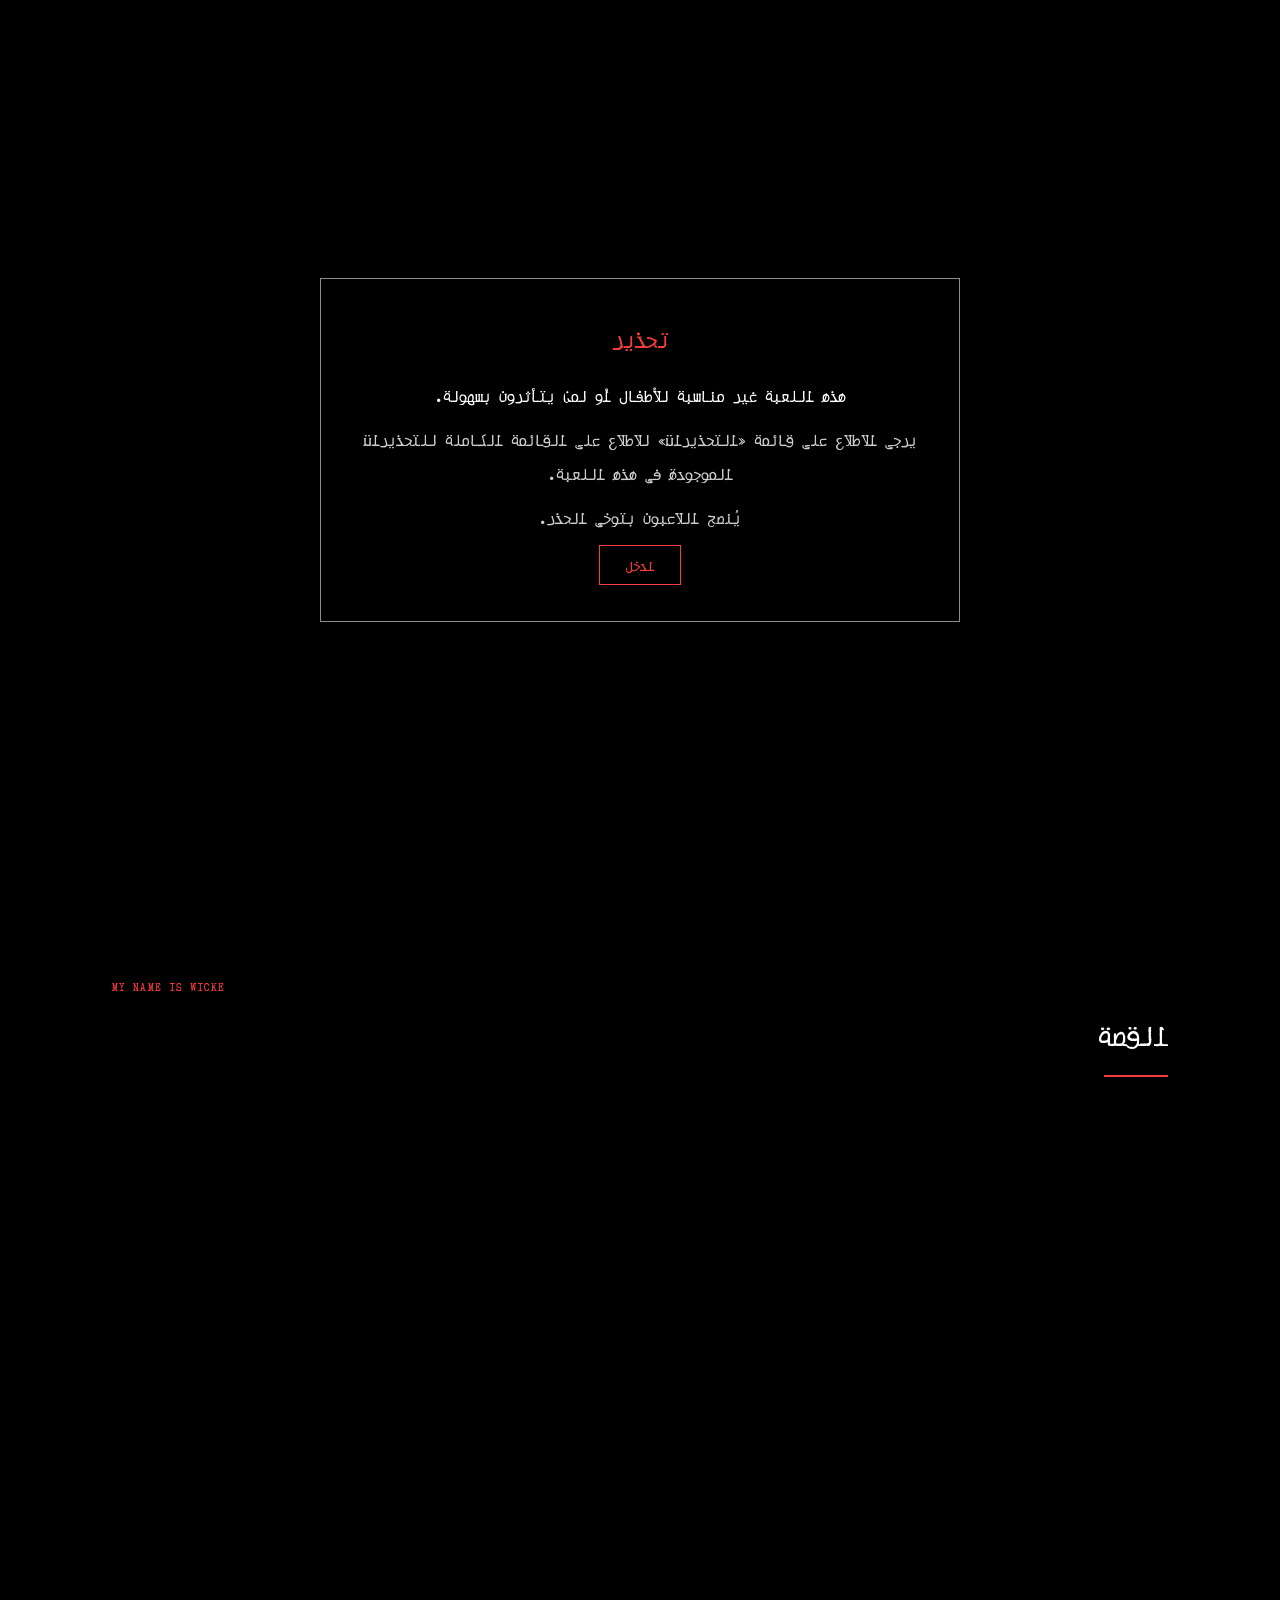
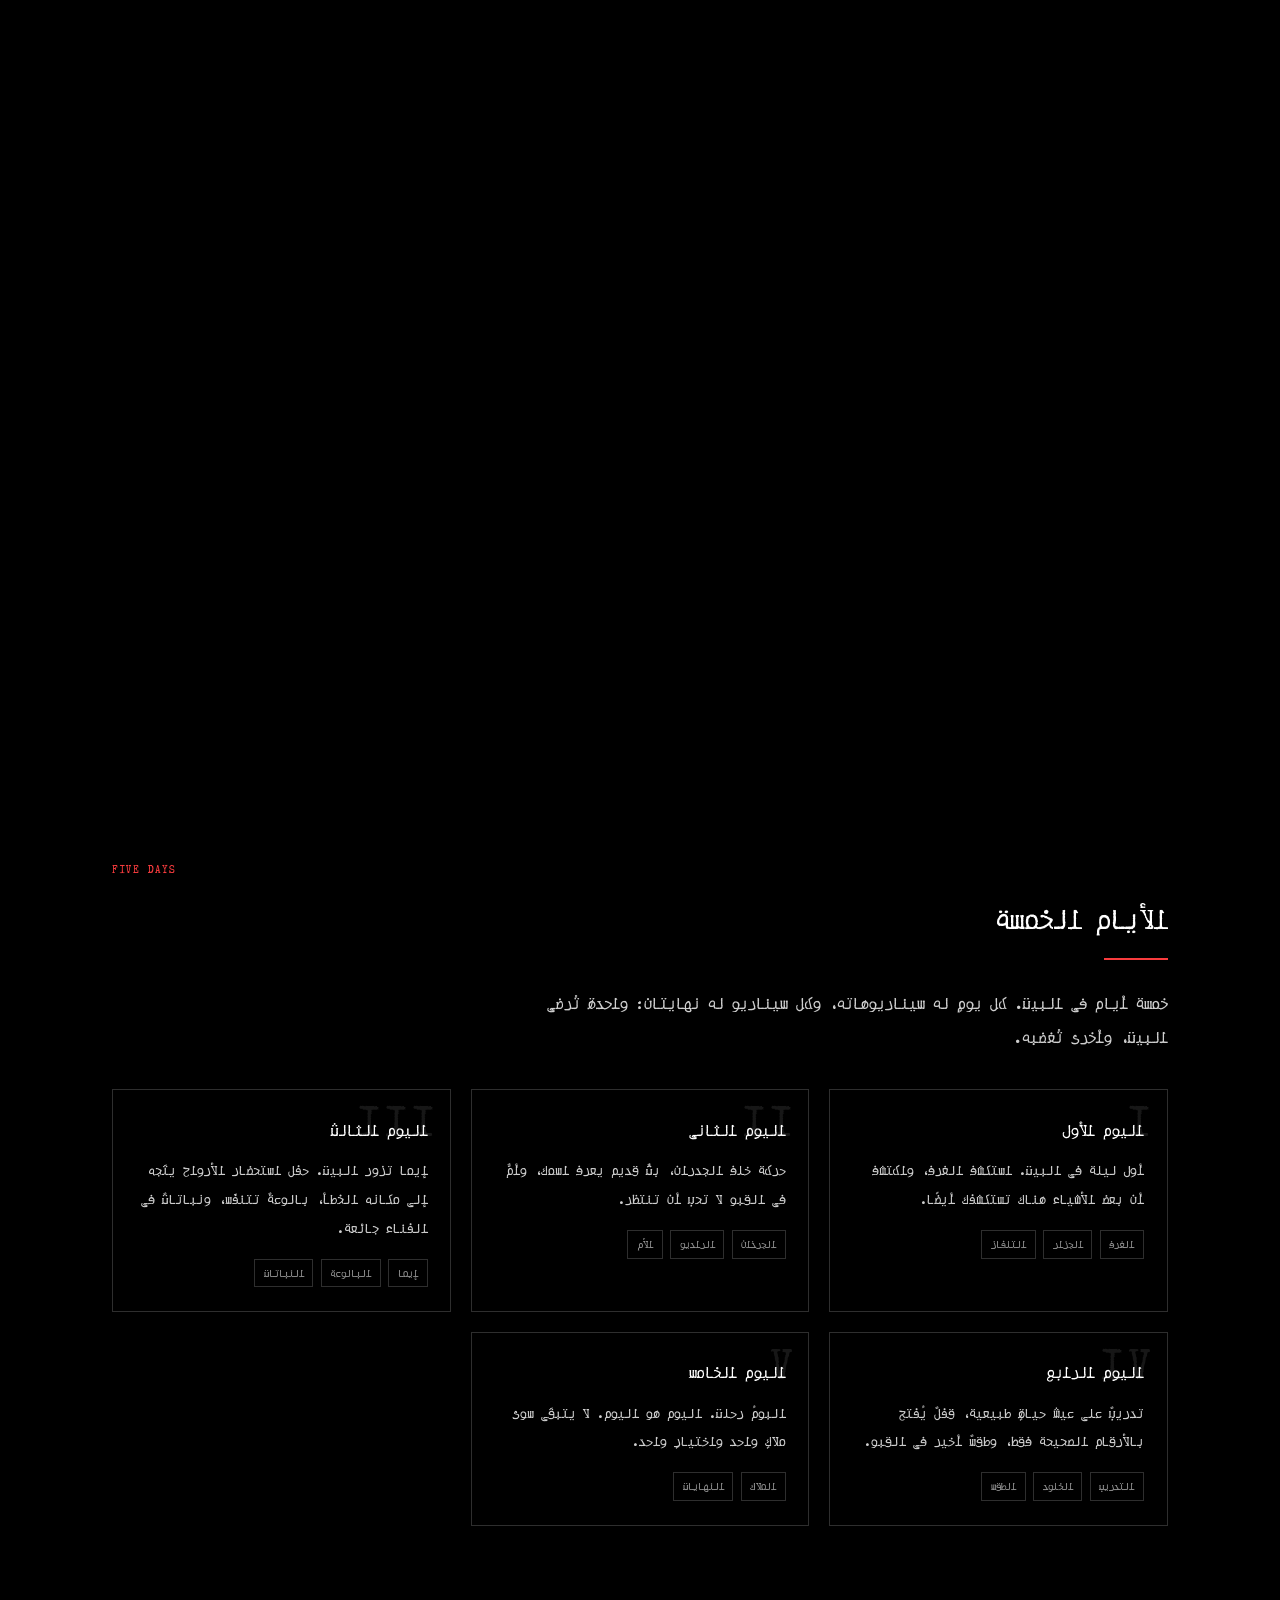
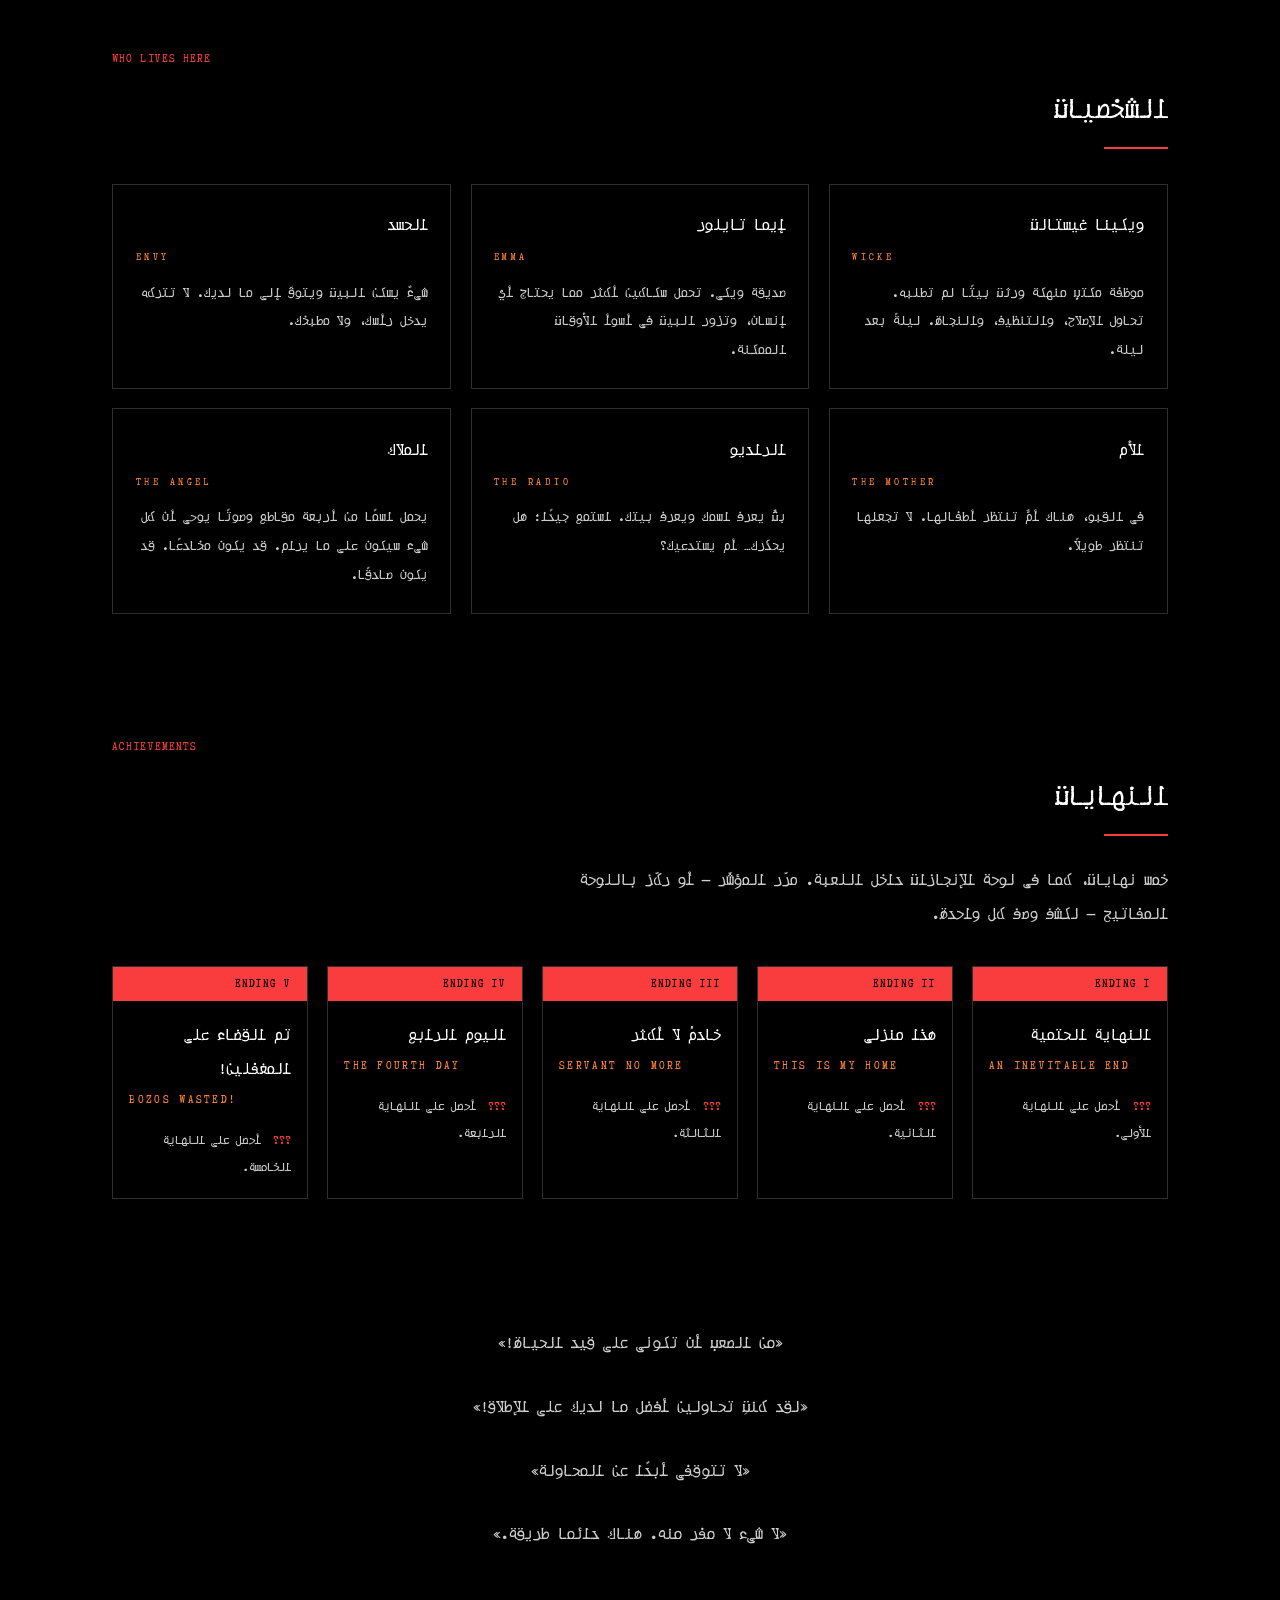
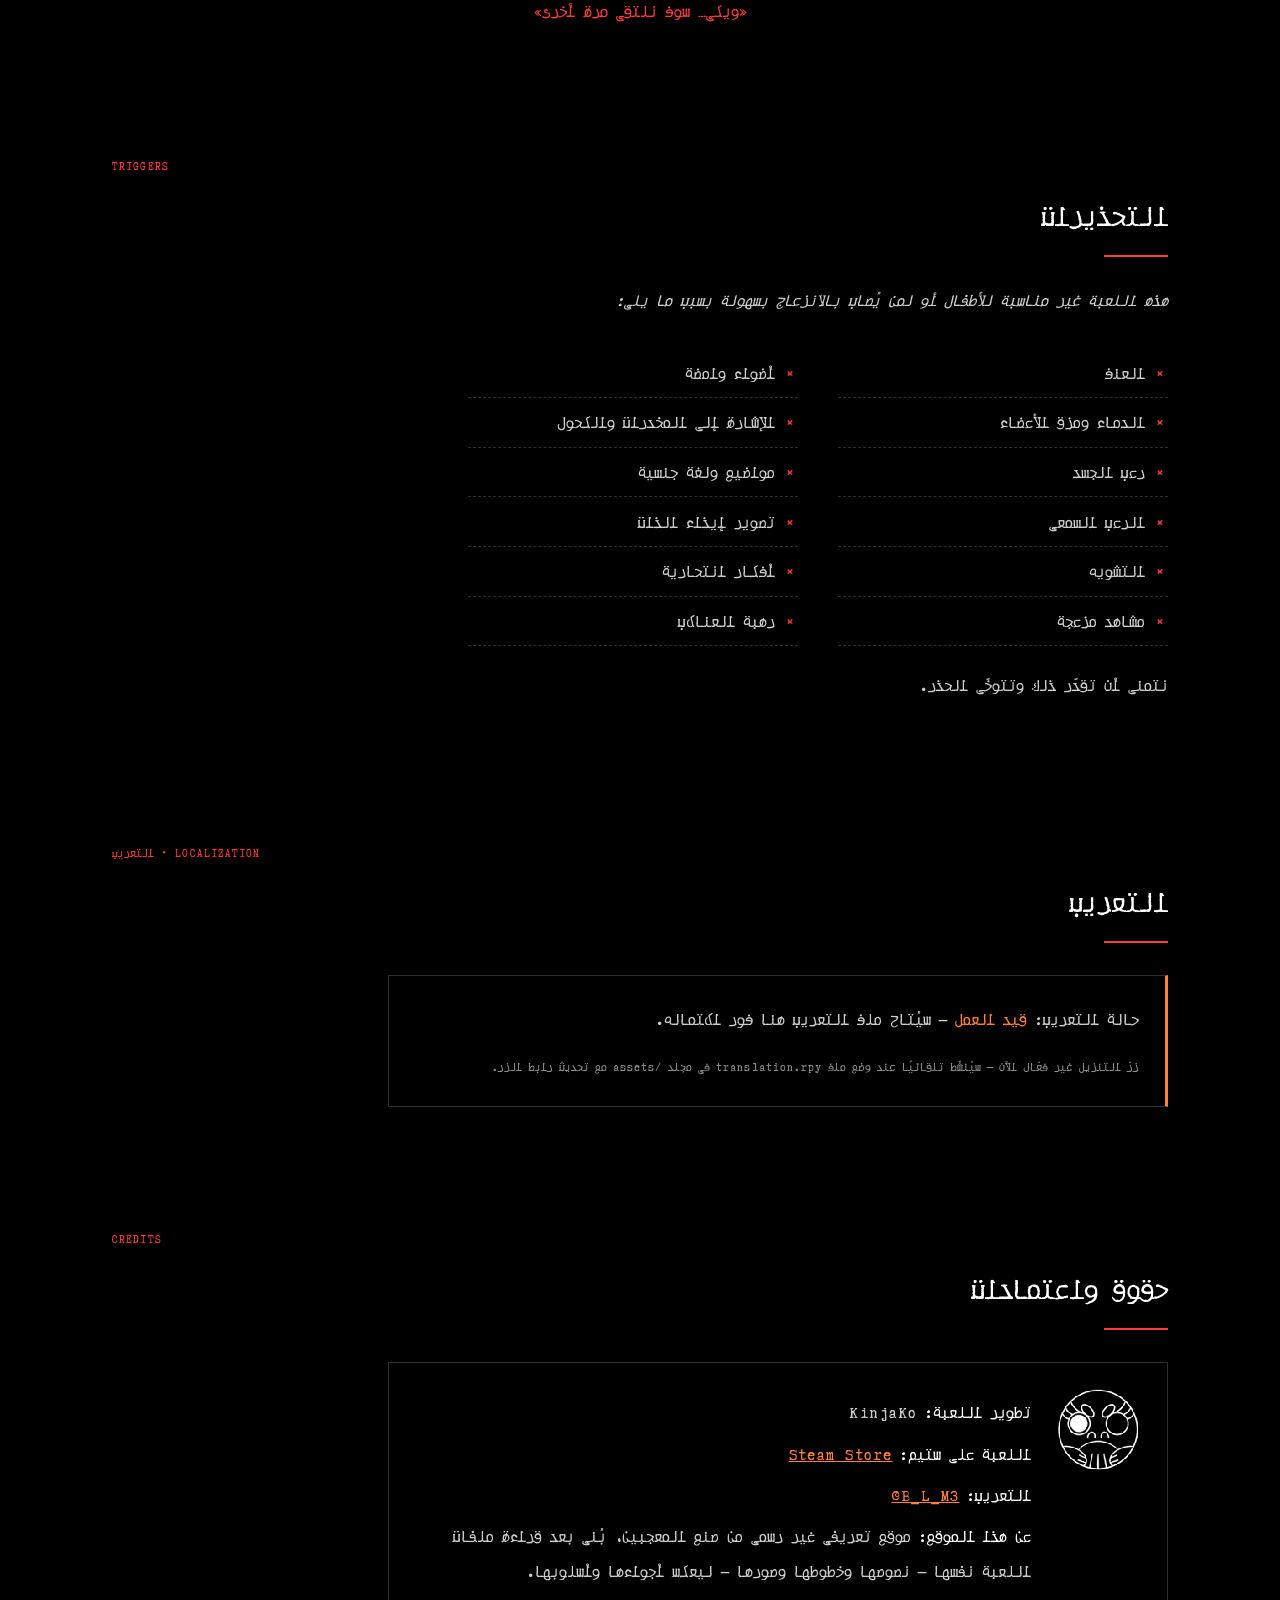
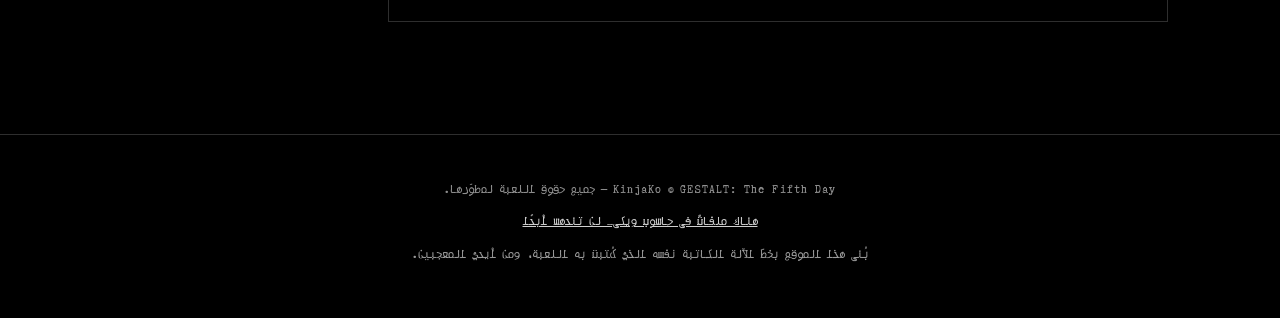
==== index.html @ 51f5e903 "Add files via upload" ====
<!DOCTYPE html>
<html lang="ar" dir="rtl">
<head>
  <meta charset="UTF-8">
  <meta name="viewport" content="width=device-width, initial-scale=1.0">
  <title>غيستالت: اليوم الخامس — GESTALT: The Fifth Day</title>
  <meta name="description" content="الموقع العربي غير الرسمي للعبة الرعب النفسي GESTALT: The Fifth Day — القصة، الأيام الخمسة، الشخصيات، النهايات، والتحذيرات.">
  <link rel="icon" type="image/png" href="assets/favicon.png">
  <link rel="preload" href="assets/fonts/Truetypewriter.ttf?v=2" as="font" type="font/ttf" crossorigin>
  <link rel="preload" href="assets/hero.png" as="image">
  <link rel="stylesheet" href="css/style.css?v=2">
  <noscript>
    <style>
      /* بدون جافاسكربت: لا شاشة تحذير، وكل المحتوى ظاهر فورًا */
      #splash { display: none !important; }
      body.locked { overflow: auto; }
      .tw-box, .q-line, .card, .dev-box { opacity: 1 !important; transform: none !important; }
      .tw { min-height: 0 !important; }
    </style>
  </noscript>
</head>
<body class="locked">

  <a class="skip" href="#story">تخطَّ إلى المحتوى</a>

  <!-- شاشة التحذير الافتتاحية — مثل شاشة اللعبة نفسها -->
  <div id="splash" role="dialog" aria-modal="true" aria-labelledby="splashTitle" aria-describedby="splashBody">
    <div class="splash-inner">
      <p id="splashTitle" class="splash-title">تحذير</p>
      <div id="splashBody" class="splash-text">
        <p>هذه اللعبة غير مناسبة للأطفال أو لمن يتأثرون بسهولة.</p>
        <p>يرجى الاطلاع على قائمة «التحذيرات» للاطلاع على القائمة الكاملة للتحذيرات الموجودة في هذه اللعبة.</p>
        <p>يُنصح اللاعبون بتوخي الحذر.</p>
      </div>
      <button id="enterBtn" class="btn btn-red" type="button">ادخل</button>
    </div>
  </div>

  <header class="topbar">
    <nav aria-label="التنقل الرئيسي">
      <a class="brand" href="#hero">غيستالت<span class="cursor" aria-hidden="true"></span></a>
      <div class="links">
        <a href="#story">القصة</a>
        <a href="#days">الأيام</a>
        <a href="#characters">الشخصيات</a>
        <a href="#endings">النهايات</a>
        <a href="#localization">التعريب</a>
        <a href="#triggers">التحذيرات</a>
      </div>
      <button id="audioToggle" type="button" aria-pressed="false" aria-label="تشغيل الموسيقى أو إيقافها" title="الموسيقى">♪</button>
    </nav>
  </header>

  <audio id="ambience" src="audio/theme.mp3" loop preload="none"></audio>

  <main id="main">

    <h1 class="visually-hidden">غيستالت: اليوم الخامس — الموقع العربي للعبة</h1>

    <!-- البطل -->
    <section id="hero" aria-label="المقدمة" aria-roledescription="قسم البطل">
      <div class="hero-bg" aria-hidden="true"></div>
      <div class="hero-inner">
        <img class="hero-logo" src="assets/title.png" alt="GESTALT: The Fifth Day — غيستالت: اليوم الخامس" width="3073" height="1602">
        <p class="tagline tw">لا يمكنكِ تسمية الأشياء التي تعيش هنا 'أشباحاً'…<br>مهما كانت... إنها أقدم بكثير من الأشباح.</p>
        <div class="cta-row">
          <a class="btn btn-red" href="#story">قراءة القصة</a>
          <a class="btn" href="#endings">رؤية النهايات</a>
        </div>
        <p class="hero-note">لعبة رعب نفسي من تطوير <span class="lat" dir="ltr">KinjaKo</span> — موقع تعريفي عربي غير رسمي</p>
      </div>
      <a class="scroll-hint" href="#story" aria-label="انزل إلى القصة">▼</a>
    </section>

    <!-- القصة -->
    <section id="story" class="sec">
      <p class="kicker lat" dir="ltr">MY NAME IS WICKE</p>
      <h2 class="sec-title">القصة</h2>
      <div class="tw-group story-boxes">
        <div class="tw-box"><p class="tw">اسمي ويكينا غيستالت.</p></div>
        <div class="tw-box"><p class="tw">و... أنا أعيش في منزل مسكون.</p></div>
        <div class="tw-box"><p class="tw">لقد ورثته من تلك العجوز المجنونة التي كانت تعيش في مسقط رأسي. وحتى يومنا هذا، لا أعرف لماذا تركت لي منزلها في وصيتها.</p></div>
        <div class="tw-box"><p class="tw">لم نكن أقارب. ولم نتحدث مع بعضنا البعض قط.</p></div>
        <div class="tw-box"><p class="tw">لأكون صادقة، لقد أرعبتني بشدة عندما كنت طفلة.</p></div>
        <div class="tw-box"><p class="tw">لا أعرف لماذا قبلت العرض لأخذه منها. على ما أعتقد أن المنزل المجاني هو منزل مجاني.</p></div>
        <div class="tw-box"><p class="tw">حتى لو كان منزلاً مكتظاً بالأشباح.</p></div>
        <div class="tw-box"><p class="tw">لا... أعتقد أن هذا ليس صحيحاً تماماً.</p></div>
        <div class="tw-box"><p class="tw">لا يمكنكِ تسمية الأشياء التي تعيش هنا 'أشباحاً'.</p></div>
        <div class="tw-box old"><p class="tw">...إنها أقدم بكثير من الأشباح.</p></div>
      </div>
    </section>

    <!-- الأيام الخمسة -->
    <section id="days" class="sec">
      <p class="kicker lat" dir="ltr">FIVE DAYS</p>
      <h2 class="sec-title">الأيام الخمسة</h2>
      <p class="sec-sub">خمسة أيام في البيت. كل يومٍ له سيناريوهاته، وكل سيناريو له نهايتان: واحدة تُرضي البيت، وأخرى تُغضبه.</p>
      <div class="grid days-grid">
        <article class="card day">
          <span class="num lat" dir="ltr" aria-hidden="true">I</span>
          <h3>اليوم الأول</h3>
          <p>أول ليلة في البيت. استكشف الغرف، واكتشف أن بعض الأشياء هناك تستكشفك أيضًا.</p>
          <ul class="chips"><li>الغرف</li><li>الجزار</li><li>التلفاز</li></ul>
        </article>
        <article class="card day">
          <span class="num lat" dir="ltr" aria-hidden="true">II</span>
          <h3>اليوم الثاني</h3>
          <p>حركة خلف الجدران، بثٌّ قديم يعرف اسمك، وأمٌّ في القبو لا تحب أن تنتظر.</p>
          <ul class="chips"><li>الجرذان</li><li>الراديو</li><li>الأم</li></ul>
        </article>
        <article class="card day">
          <span class="num lat" dir="ltr" aria-hidden="true">III</span>
          <h3>اليوم الثالث</h3>
          <p>إيما تزور البيت. حفل استحضار الأرواح يتّجه إلى مكانه الخطأ، بالوعةٌ تتنفّس، ونباتاتٌ في الفناء جائعة.</p>
          <ul class="chips"><li>إيما</li><li>البالوعة</li><li>النباتات</li></ul>
        </article>
        <article class="card day">
          <span class="num lat" dir="ltr" aria-hidden="true">IV</span>
          <h3>اليوم الرابع</h3>
          <p>تدريبٌ على عيش حياةٍ طبيعية، قفلٌ يُفتح بالأرقام الصحيحة فقط، وطقسٌ أخير في القبو.</p>
          <ul class="chips"><li>التدريب</li><li>الخلود</li><li>الطقس</li></ul>
        </article>
        <article class="card day">
          <span class="num lat" dir="ltr" aria-hidden="true">V</span>
          <h3>اليوم الخامس</h3>
          <p>البومُ رحلت. اليوم هو اليوم. لا يتبقّى سوى ملاكٍ واحد واختيارٍ واحد.</p>
          <ul class="chips"><li>الملاك</li><li>النهايات</li></ul>
        </article>
      </div>
    </section>

    <!-- الشخصيات -->
    <section id="characters" class="sec">
      <p class="kicker lat" dir="ltr">WHO LIVES HERE</p>
      <h2 class="sec-title">الشخصيات</h2>
      <div class="grid chars-grid">
        <article class="card char">
          <h3>ويكينا غيستالت <span class="lat" dir="ltr">WICKE</span></h3>
          <p>موظفة مكتبٍ منهكة ورثت بيتًا لم تطلبه. تحاول الإصلاح، والتنظيف، والنجاة. ليلةً بعد ليلة.</p>
        </article>
        <article class="card char">
          <h3>إيما تايلور <span class="lat" dir="ltr">EMMA</span></h3>
          <p>صديقة ويكي. تحمل سكاكين أكثر مما يحتاج أي إنسان، وتزور البيت في أسوأ الأوقات الممكنة.</p>
        </article>
        <article class="card char">
          <h3>الحسد <span class="lat" dir="ltr">ENVY</span></h3>
          <p>شيءٌ يسكن البيت ويتوقّ إلى ما لديك. لا تتركه يدخل رأسك، ولا مطبخك.</p>
        </article>
        <article class="card char">
          <h3>الأم <span class="lat" dir="ltr">THE MOTHER</span></h3>
          <p>في القبو، هناك أمٌّ تنتظر أطفالها. لا تجعلها تنتظر طويلًا.</p>
        </article>
        <article class="card char">
          <h3>الراديو <span class="lat" dir="ltr">THE RADIO</span></h3>
          <p>بثٌّ يعرف اسمك ويعرف بيتك. استمع جيدًا: هل يحذّرك… أم يستدعيك؟</p>
        </article>
        <article class="card char">
          <h3>الملاك <span class="lat" dir="ltr">THE ANGEL</span></h3>
          <p>يحمل اسمًا من أربعة مقاطع وصوتًا يوحي أن كل شيء سيكون على ما يرام. قد يكون مخادعًا. قد يكون صادقًا.</p>
        </article>
      </div>
    </section>

    <!-- النهايات -->
    <section id="endings" class="sec">
      <p class="kicker lat" dir="ltr">ACHIEVEMENTS</p>
      <h2 class="sec-title">النهايات</h2>
      <p class="sec-sub">خمس نهايات، كما في لوحة الإنجازات داخل اللعبة. مرّر المؤشّر — أو ركّز باللوحة المفاتيح — لكشف وصف كل واحدة.</p>
      <div class="grid ends-grid">
        <article class="card end">
          <header><span class="lat" dir="ltr">ENDING I</span></header>
          <h3>النهاية الحتمية</h3>
          <p class="lat end-en" dir="ltr">AN INEVITABLE END</p>
          <p class="desc"><span class="q">؟؟؟</span> أحصل على النهاية الأولى.</p>
        </article>
        <article class="card end">
          <header><span class="lat" dir="ltr">ENDING II</span></header>
          <h3>هذا منزلي</h3>
          <p class="lat end-en" dir="ltr">THIS IS MY HOME</p>
          <p class="desc"><span class="q">؟؟؟</span> أحصل على النهاية الثانية.</p>
        </article>
        <article class="card end">
          <header><span class="lat" dir="ltr">ENDING III</span></header>
          <h3>خادمُ لا أكثر</h3>
          <p class="lat end-en" dir="ltr">SERVANT NO MORE</p>
          <p class="desc"><span class="q">؟؟؟</span> أحصل على النهاية الثالثة.</p>
        </article>
        <article class="card end">
          <header><span class="lat" dir="ltr">ENDING IV</span></header>
          <h3>اليوم الرابع</h3>
          <p class="lat end-en" dir="ltr">THE FOURTH DAY</p>
          <p class="desc"><span class="q">؟؟؟</span> أحصل على النهاية الرابعة.</p>
        </article>
        <article class="card end">
          <header><span class="lat" dir="ltr">ENDING V</span></header>
          <h3>تم القضاء على المغفلين!</h3>
          <p class="lat end-en" dir="ltr">BOZOS WASTED!</p>
          <p class="desc"><span class="q">؟؟؟</span> أحصل على النهاية الخامسة.</p>
        </article>
      </div>
    </section>

    <!-- كلام الرجل التلميح -->
    <section id="quote" class="sec" aria-label="اقتباس من نهايات اللعبة">
      <div class="tw-group quote-group">
        <p class="tw q-line">«من الصعب أن تكوني على قيد الحياة!»</p>
        <p class="tw q-line">«لقد كنتِ تحاولين أفضل ما لديك على الإطلاق!»</p>
        <p class="tw q-line">«لا تتوقفي أبدًا عن المحاولة»</p>
        <p class="tw q-line">«لا شيء لا مفر منه. هناك دائما طريقة.»</p>
        <p class="tw q-line q-name">«ويكي… سوف نلتقي مرة أخرى»</p>
      </div>
    </section>

    <!-- التحذيرات -->
    <section id="triggers" class="sec">
      <p class="kicker lat" dir="ltr">TRIGGERS</p>
      <h2 class="sec-title">التحذيرات</h2>
      <p class="sec-sub"><em>هذه اللعبة غير مناسبة للأطفال أو لمن يُصاب بالانزعاج بسهولة بسبب ما يلي:</em></p>
      <ul class="triggers-list">
        <li>العنف</li>
        <li>الدماء ومزق الأعضاء</li>
        <li>رعب الجسد</li>
        <li>الرعب السمعي</li>
        <li>التشويه</li>
        <li>مشاهد مزعجة</li>
        <li>أضواء وامضة</li>
        <li>الإشارة إلى المخدرات والكحول</li>
        <li>مواضيع ولغة جنسية</li>
        <li>تصوير إيذاء الذات</li>
        <li>أفكار انتحارية</li>
        <li>رهبة العناكب</li>
      </ul>
      <p class="sec-sub">نتمنى أن تقدّر ذلك وتتوخّى الحذر.</p>
    </section>

    <!-- المطوّر -->
    <section id="localization" class="sec">
      <p class="kicker lat" dir="ltr"><span class="ar">التعريب</span> · LOCALIZATION</p>
      <h2 class="sec-title">التعريب</h2>
      <div class="loc-box">
        <p class="loc-status" id="locStatus" aria-live="polite">حالة التعريب: <strong>قيد العمل</strong> — سيُتاح ملف التعريب هنا فور اكتماله.</p>
        <a id="locDownload" class="btn btn-red" href="assets/translation.rpy" download="Gestalt: The Fifth Day AR.zip" hidden aria-disabled="true">Gestalt: The Fifth Day AR.zip</a>
        <p class="loc-hint">زرّ التنزيل غير فعّال الآن — سيُنشَّط تلقائيًا عند وضع ملف <span class="lat" dir="ltr">translation.rpy</span> في مجلد <span class="lat" dir="ltr">assets/</span> مع تحديث رابط الزر.</p>
      </div>
    </section>

    <section id="dev" class="sec">
      <p class="kicker lat" dir="ltr">CREDITS</p>
      <h2 class="sec-title">حقوق واعتمادات</h2>
      <div class="dev-box">
        <img src="assets/kinja.png" alt="أيقونة المطوّر KinjaKo كما تظهر في إنجاز «مرحبًا!» داخل اللعبة" width="100" height="100">
        <div class="dev-text">
          <p><strong>تطوير اللعبة:</strong> <span class="lat" dir="ltr">KinjaKo</span></p>
          <p><strong>اللعبة على ستيم:</strong> <a class="lat" dir="ltr" href="https://store.steampowered.com/app/2616720/GESTALT_The_Fifth_Day/" rel="noopener noreferrer" target="_blank">Steam Store</a></p>
          <p><strong>التعريب:</strong> <a class="lat" dir="ltr" href="https://x.com/B_L_M3" rel="noopener noreferrer" target="_blank">@B_L_M3</a></p>          <p><strong>عن هذا الموقع:</strong> موقع تعريفي غير رسمي من صنع المعجبين، بُني بعد قراءة ملفات اللعبة نفسها — نصوصها وخطوطها وصورها — ليعكس أجواءها وأسلوبها.</p>
        </div>
      </div>
    </section>

  </main>

  <footer>
    <p><span class="lat" dir="ltr">GESTALT: The Fifth Day</span> © <span class="lat" dir="ltr">KinjaKo</span> — جميع حقوق اللعبة لمطوّرها.</p>
    <p><a href="secrets.html">هناك ملفاتٌ في حاسوب ويكي… لن تندهس أبدًا</a></p>
    <p class="foot-note">بُني هذا الموقع بخطّ الآلة الكاتبة نفسه الذي كُتبت به اللعبة، ومن أيدي المعجبين.</p>
  </footer>

  <script src="js/main.js" defer></script>
</body>
</html>
---- css/style.css ----
/* ============================================================
   GESTALT: The Fifth Day — Arabic fan site
   Design tokens extracted from the game's own gui.rpy / styles:
   bg #000 · text #fff · idle #cfcfcf · accent red #f93c3e
   achievement orange #ff8335 · dissolve 0.2–0.5s · CRT flicker
   ============================================================ */

@font-face {
  font-family: "Truetypewriter";
  src: url("../assets/fonts/Truetypewriter.ttf?v=2") format("truetype");
  font-weight: 400 700;
  font-style: normal;
  font-display: block;
}

:root {
  --bg: #000;
  --ink: #fff;
  --muted: #cfcfcf;
  --dim: #8f8f8f;
  --red: #f93c3e;
  --orange: #ff8335;
  --panel: rgba(0, 0, 0, 0.78);
  --line: rgba(255, 255, 255, 0.55);
  --line-soft: rgba(255, 255, 255, 0.18);
  --mono-lat: "Truetypewriter", "Courier New", monospace;
}

* { box-sizing: border-box; }

html {
  background: var(--bg);
  scroll-behavior: smooth;
}

body {
  margin: 0;
  background: var(--bg);
  color: var(--ink);
  font-family: "Truetypewriter", "Courier New", monospace;
  font-size: 18px;
  line-height: 1.9;
  overflow-x: hidden;
}

/* حبيبات الشاشة + خطوط الماسح CRT — طبقة ثابتة فوق الصفحة */
body::before {
  content: "";
  position: fixed;
  inset: 0;
  z-index: 40;
  pointer-events: none;
  background:
    repeating-linear-gradient(to bottom,
      rgba(255, 255, 255, 0.025) 0px,
      rgba(255, 255, 255, 0.025) 1px,
      transparent 1px,
      transparent 3px);
  mix-blend-mode: screen;
  animation: scanShift 9s linear infinite;
}

@keyframes scanShift {
  from { background-position: 0 0; }
  to   { background-position: 0 120px; }
}

/* وميض خافت للشاشة كلها — مثل فليكر الشاشات في اللعبة */
body::after {
  content: "";
  position: fixed;
  inset: 0;
  z-index: 41;
  pointer-events: none;
  background: #fff;
  opacity: 0;
  animation: screenFlicker 13s steps(1) infinite;
}

@keyframes screenFlicker {
  0%, 100% { opacity: 0; }
  31% { opacity: 0; }
  31.4% { opacity: 0.03; }
  31.8% { opacity: 0; }
  68% { opacity: 0; }
  68.3% { opacity: 0.05; }
  68.6% { opacity: 0; }
}

/* النص المكتوب بالآلة الكاتبة قبل ظهوره */
.tw {
  min-height: 1em;
}
body.no-motion .tw,
.tw.shown { min-height: 0; }

::selection { background: var(--red); color: #000; }

a { color: var(--ink); }

/* ---------- صفحة الأسرار (شاشة الحاسوب) ---------- */
body.secrets-page {
  min-height: 100vh;
  display: flex;
  align-items: center;
  justify-content: center;
}
.laptop-wrap {
  width: min(720px, 92vw);
  background: rgba(8, 10, 8, 0.92);
  border: 1px solid var(--line-soft);
  box-shadow: 0 0 60px rgba(64, 255, 120, 0.05), inset 0 0 120px rgba(0, 0, 0, 0.9);
  padding: 2rem 1.6rem 2.4rem;
}
.laptop-title {
  color: #9fe870;
  font-size: 1.05rem;
  letter-spacing: 0.25em;
  margin: 0 0 0.4rem;
}
.laptop-hint {
  color: var(--dim);
  font-size: 0.85rem;
  margin: 0 0 1.4rem;
}
.search-row {
  display: flex;
  gap: 0.6rem;
  align-items: center;
  border: 1px solid var(--line-soft);
  padding: 0.5rem 0.8rem;
  background: rgba(0, 0, 0, 0.6);
}
.search-row .prompt { color: #9fe870; }
#searchInput {
  flex: 1;
  background: transparent;
  border: none;
  color: #d7ffd7;
  font-family: var(--mono-lat);
  font-size: 1rem;
  letter-spacing: 0.08em;
  outline: none;
  min-width: 0;
}
#searchInput:focus-visible { outline: 2px solid #9fe870; outline-offset: 2px; }
.results {
  margin-top: 1.4rem;
  min-height: 120px;
  border: 1px dashed var(--line-soft);
  padding: 1rem;
}
.results:empty::after {
  content: "انتظر الأمر…";
  color: var(--dim);
  font-size: 0.85rem;
}
.results .q-line { color: var(--dim); margin: 0 0 0.6rem; }
.results .line { color: #d7ffd7; margin: 0; line-height: 2; }
.results .secret-found { color: #ffd76a; }
.results .secret-count { color: var(--orange); font-size: 0.85rem; margin-top: 0.8rem; }
.back-btn { margin-top: 1.6rem; }

@media (max-width: 480px) {
  .search-row { flex-wrap: wrap; }
  #searchInput { flex-basis: 100%; order: -1; }
}

/* لحظة جمع كل الرموز السرية — سيد السر */
.master-reveal {
  margin-top: 1.2rem;
  padding: 1.2rem;
  border: 1px solid var(--red);
  animation: masterFlash 1.6s steps(2) 2;
}
.master-reveal p { margin: 0.45rem 0; color: #d7ffd7; }
.master-reveal p:nth-child(3) { color: var(--red); font-size: 1.2rem; letter-spacing: 0.1em; }
.master-reveal p:nth-child(4) { color: var(--red); font-size: 1.2rem; }
.master-reveal .master-desc { color: var(--orange); font-size: 0.9rem; }
@keyframes masterFlash {
  0%, 100% { background: transparent; }
  50% { background: rgba(249, 60, 62, 0.12); }
}
body.all-found .laptop-wrap {
  box-shadow: 0 0 60px rgba(249, 60, 62, 0.18), inset 0 0 120px rgba(0, 0, 0, 0.9);
}

/* ---------- عناصر للقارئات فقط ---------- */
.visually-hidden {
  position: absolute;
  width: 1px;
  height: 1px;
  margin: -1px;
  padding: 0;
  overflow: hidden;
  clip: rect(0 0 0 0);
  white-space: nowrap;
  border: 0;
}

/* ---------- روابط التخطي للوصولية ---------- */
.skip {
  position: absolute;
  right: -9999px;
  top: 0;
  background: var(--red);
  color: #000;
  padding: 0.5rem 1rem;
  z-index: 100;
}
.skip:focus { right: 1rem; }

/* قفل التمرير أثناء شاشة التحذير */
body.locked { overflow: hidden; }

/* ---------- شاشة التحذير ---------- */
#splash {
  position: fixed;
  inset: 0;
  z-index: 60;
  background: #000;
  display: flex;
  align-items: center;
  justify-content: center;
  padding: 1.5rem;
  transition: opacity 0.5s ease;
}
#splash.gone {
  opacity: 0;
  pointer-events: none;
  visibility: hidden;
}
.splash-inner {
  max-width: 640px;
  text-align: center;
  border: 1px solid var(--line);
  padding: 2.2rem 2rem;
  background: var(--panel);
}
.splash-title {
  margin: 0 0 1rem;
  color: var(--red);
  font-size: 1.6rem;
  /* بلا تباعد أحرف — التباعد يقطع اتصال الحروف العربية */
}
.splash-text p { margin: 0.6rem 0; color: var(--muted); }
.splash-text p:first-child { color: var(--ink); }

/* ---------- أزرار بأسلوب اللعبة ---------- */
.btn {
  display: inline-block;
  font-family: inherit;
  font-size: 1rem;
  color: var(--muted);
  background: transparent;
  border: 1px solid var(--line);
  padding: 0.55rem 1.6rem;
  cursor: pointer;
  text-decoration: none;
  transition: color 0.2s, border-color 0.2s, background 0.2s;
}
.btn:hover, .btn:focus-visible {
  color: #000;
  background: var(--ink);
  border-color: var(--ink);
  outline: none;
}
.btn-red { color: var(--red); border-color: var(--red); }
.btn-red:hover, .btn-red:focus-visible {
  color: #000;
  background: var(--red);
  border-color: var(--red);
}

/* ---------- الشريط العلوي ---------- */
.topbar {
  position: sticky;
  top: 0;
  z-index: 50;
  background: rgba(0, 0, 0, 0.92);
  border-bottom: 1px solid var(--line-soft);
  backdrop-filter: blur(3px);
}
.topbar nav {
  max-width: 1100px;
  margin: 0 auto;
  display: flex;
  align-items: center;
  gap: 1.2rem;
  padding: 0.65rem 1.2rem;
  flex-wrap: wrap;
}
.brand {
  font-size: 1.15rem;
  text-decoration: none;
  white-space: nowrap;
}
.links {
  display: flex;
  gap: 1.1rem;
  flex-wrap: wrap;
  margin-inline-start: auto;
}
.links a {
  color: var(--muted);
  text-decoration: none;
  font-size: 0.95rem;
  padding: 0.2rem 0.1rem;
  border-bottom: 1px solid transparent;
  transition: color 0.2s, border-color 0.2s;
}
.links a:hover, .links a:focus-visible {
  color: var(--ink);
  border-color: var(--red);
  outline: none;
}

#audioToggle {
  font-family: var(--mono-lat);
  font-size: 1.05rem;
  background: transparent;
  color: var(--muted);
  border: 1px solid var(--line-soft);
  width: 2.3rem;
  height: 2.3rem;
  cursor: pointer;
  transition: color 0.2s, border-color 0.2s;
}
#audioToggle:hover, #audioToggle:focus-visible {
  color: var(--red);
  border-color: var(--red);
  outline: none;
}
#audioToggle.on { color: var(--red); border-color: var(--red); }

/* ---------- مؤشر الكتابة ---------- */
.cursor {
  display: inline-block;
  width: 0.55em;
  height: 1em;
  margin-inline-start: 0.15em;
  background: var(--red);
  vertical-align: -0.15em;
  animation: blink 1s steps(1) infinite;
}
@keyframes blink { 50% { opacity: 0; } }

/* ---------- البطل ---------- */
#hero {
  position: relative;
  min-height: 92vh;
  display: flex;
  align-items: center;
  justify-content: center;
  overflow: hidden;
  isolation: isolate;
}
.hero-bg {
  position: absolute;
  inset: 0;
  z-index: -2;
  background: url("../assets/hero.png") center / cover no-repeat #000;
  filter: brightness(0.52) contrast(1.05);
  animation: heroBreathe 18s ease-in-out infinite alternate;
}
@keyframes heroBreathe {
  from { transform: scale(1); filter: brightness(0.5) contrast(1.05); }
  to   { transform: scale(1.045); filter: brightness(0.6) contrast(1.08); }
}
/* تعتيم دائري — مثل الزوايا المظلمة في مشاهد اللعبة */
#hero::after {
  content: "";
  position: absolute;
  inset: 0;
  z-index: -1;
  background: radial-gradient(ellipse at center,
    transparent 30%, rgba(0, 0, 0, 0.72) 100%);
}
.hero-inner {
  text-align: center;
  padding: 4.5rem 1.2rem 5.5rem;
  max-width: 860px;
}
.hero-logo {
  width: min(560px, 82vw);
  height: auto;
  filter: drop-shadow(0 4px 18px rgba(0, 0, 0, 0.9));
}
.tagline {
  margin: 1.6rem auto 2rem;
  max-width: 620px;
  color: var(--ink);
  font-size: 1.05rem;
  /* حدّ أسود رفيع حتى يبرز النص فوق خلفية البيت */
  text-shadow:
    -1px -1px 0 #000, 1px -1px 0 #000,
    -1px  1px 0 #000, 1px  1px 0 #000,
     0 2px 6px rgba(0, 0, 0, 0.9);
}
.cta-row {
  display: flex;
  gap: 1rem;
  justify-content: center;
  flex-wrap: wrap;
}
.hero-note {
  margin-top: 2.2rem;
  font-size: 0.85rem;
  color: #c9c9c9;
  text-shadow:
    -1px -1px 0 #000, 1px -1px 0 #000,
    -1px  1px 0 #000, 1px  1px 0 #000;
}
.scroll-hint {
  position: absolute;
  bottom: 1.2rem;
  inset-inline-start: 50%;
  transform: translateX(50%);
  color: var(--dim);
  text-decoration: none;
  font-size: 1rem;
  animation: hintBob 2.2s ease-in-out infinite;
}
@keyframes hintBob {
  0%, 100% { transform: translate(50%, 0); }
  50% { transform: translate(50%, 8px); }
}

/* البومة — تعبر الشاشة بين حين وآخر كما فيowlanim داخل اللعبة */
.owl {
  position: absolute;
  top: 14%;
  inset-inline-start: -160px;
  width: 120px;
  height: 112px;
  z-index: 1;
  opacity: 0.85;
  pointer-events: none;
  filter: drop-shadow(0 0 10px rgba(0, 0, 0, 0.9));
}
.owl img {
  width: 100%;
  height: auto;
  display: block;
  position: absolute;
  inset-inline-start: 0;
  top: 0;
}
.owl img.b { opacity: 0; transition: opacity 0.05s; }
.owl.wing-b img.b { opacity: 1; }
.owl.wing-b img.a { opacity: 0; }
.owl.flying {
  animation: owlGlide 14s linear forwards;
}
@keyframes owlGlide {
  0%   { inset-inline-start: -160px; opacity: 0; }
  8%   { opacity: 0.85; }
  92%  { opacity: 0.85; }
  100% { inset-inline-start: calc(100% + 160px); opacity: 0; }
}

/* ---------- الأقسام ---------- */
.sec {
  max-width: 1100px;
  margin: 0 auto;
  padding: 5.5rem 1.4rem 2rem;
  scroll-margin-top: 4.5rem;
}
.kicker {
  color: var(--red);
  letter-spacing: 0.4em;
  font-size: 0.8rem;
  margin: 0 0 0.4rem;
}
/* التباعد للاتينية فقط — العربية يجب أن تبقى متصلة */
.kicker .ar { letter-spacing: normal; }
.sec-title {
  font-size: 2rem;
  margin: 0 0 1.6rem;
  position: relative;
  padding-bottom: 0.7rem;
}
.sec-title::after {
  content: "";
  position: absolute;
  bottom: 0;
  inset-inline-start: 0;
  width: 64px;
  height: 2px;
  background: var(--red);
}
.sec-sub { color: var(--muted); max-width: 640px; }
.lat { font-family: var(--mono-lat); letter-spacing: 0.08em; }

/* ---------- صناديق النص بأسلوب اللعبة ---------- */
.tw-group { display: grid; gap: 1.1rem; max-width: 780px; }
.tw-box {
  background: var(--panel);
  border: 1px solid var(--line-soft);
  border-inline-start: 3px solid var(--line);
  padding: 1rem 1.3rem;
  opacity: 0;
  transform: translateY(14px);
  transition: opacity 0.5s ease, transform 0.5s ease;
}
.tw-box.shown { opacity: 1; transform: none; }
.tw-box.old {
  border-inline-start-color: var(--red);
  color: var(--muted);
}

/* ---------- شبكة البطاقات ---------- */
.grid {
  display: grid;
  gap: 1.2rem;
  margin-top: 2.2rem;
}
.days-grid { grid-template-columns: repeat(auto-fit, minmax(280px, 1fr)); }
.chars-grid { grid-template-columns: repeat(auto-fit, minmax(260px, 1fr)); }
.ends-grid { grid-template-columns: repeat(auto-fit, minmax(190px, 1fr)); }

.card {
  background: var(--panel);
  border: 1px solid var(--line-soft);
  padding: 1.4rem 1.4rem 1.5rem;
  position: relative;
  transition: border-color 0.25s, transform 0.25s, box-shadow 0.25s;
}
.card:hover, .card:focus-visible {
  border-color: var(--red);
  transform: translateY(-3px);
  box-shadow: 0 8px 26px rgba(0, 0, 0, 0.65), 0 0 0 1px rgba(249, 60, 62, 0.25);
  outline: none;
}
.card h3 { margin: 0 0 0.6rem; font-size: 1.12rem; }
.card p { margin: 0; color: var(--muted); font-size: 0.95rem; }

/* أيام: رقم روماني ضخم باهت */
.day .num {
  position: absolute;
  top: 0.2rem;
  inset-inline-end: 0.7rem;
  font-size: 3.2rem;
  line-height: 1;
  color: rgba(255, 255, 255, 0.09);
  pointer-events: none;
}
.chips {
  list-style: none;
  display: flex;
  flex-wrap: wrap;
  gap: 0.45rem;
  padding: 0;
  margin: 1rem 0 0;
}
.chips li {
  font-size: 0.75rem;
  color: var(--dim);
  border: 1px solid var(--line-soft);
  padding: 0.12rem 0.55rem;
}
.card:hover .chips li { color: var(--muted); border-color: var(--line-soft); }

/* شخصيات: اسم لاتيني برتقالي كأسماء الإنجازات في اللعبة */
.char .lat {
  display: block;
  color: var(--orange);
  font-size: 0.72rem;
  letter-spacing: 0.3em;
  margin-top: 0.3rem;
}

/* نهايات: رأس أحمر كصف إنجاز في معرض اللعبة */
.end { padding: 0; overflow: hidden; }
.end header {
  background: var(--red);
  color: #000;
  padding: 0.35rem 1rem;
  font-size: 0.78rem;
  letter-spacing: 0.25em;
}
.end h3 { margin: 1rem 1rem 0.1rem; }
.end .end-en {
  color: var(--orange);
  font-size: 0.8rem;
  letter-spacing: 0.18em;
  margin: 0 1rem;
}
.end .desc { margin: 0.9rem 1rem 1.2rem; font-size: 0.88rem; }
.end .q { color: var(--red); }
.end .desc .q { margin-inline-end: 0.4rem; }

/* تأثير الخلل عند المرور — قصّة صور مثل وميض غليتش اللعبة */
@media (hover: hover) {
  .end:hover header, .end:focus-visible header {
    animation: headerGlitch 0.4s steps(2) 1;
  }
}
@keyframes headerGlitch {
  0% { transform: translateX(0); }
  25% { transform: translateX(-3px); }
  50% { transform: translateX(2px); }
  75% { transform: translateX(-1px); }
  100% { transform: translateX(0); }
}

/* ---------- الاقتباس ---------- */
#quote { text-align: center; }
.quote-group { margin: 0 auto; }
.q-line {
  color: var(--muted);
  font-size: 1.15rem;
  margin: 0.35rem 0;
}
.q-name { color: var(--red); margin-top: 1.2rem; }

/* ---------- قائمة التحذيرات ---------- */
.triggers-list {
  list-style: none;
  padding: 0;
  margin: 2rem 0 1.4rem;
  columns: 2;
  column-gap: 2.5rem;
  max-width: 700px;
}
.triggers-list li {
  break-inside: avoid;
  padding: 0.45rem 0.2rem;
  border-bottom: 1px dashed var(--line-soft);
  color: var(--muted);
}
.triggers-list li::before {
  content: "×";
  color: var(--red);
  margin-inline-end: 0.7rem;
  font-weight: bold;
}
.triggers-list li::marker { content: ""; } /* لا نص مكرر لقارئات الشاشة */

/* ---------- التعريب ---------- */
.loc-box {
  background: var(--panel);
  border: 1px solid var(--line-soft);
  border-inline-start: 3px solid var(--orange);
  padding: 1.6rem;
  max-width: 780px;
  margin-top: 2rem;
}
.loc-status { margin: 0 0 1.2rem; color: var(--muted); }
.loc-status strong { color: var(--orange); }
.loc-hint {
  margin: 1rem 0 0;
  font-size: 0.82rem;
  color: var(--dim);
}
#locDownload[hidden] { display: none; }
#locDownload[aria-disabled="true"] {
  opacity: 0.45;
  pointer-events: none;
}

/* ---------- المطوّر ---------- */
.dev-box {
  display: flex;
  gap: 1.6rem;
  align-items: flex-start;
  background: var(--panel);
  border: 1px solid var(--line-soft);
  padding: 1.6rem;
  max-width: 780px;
  margin-top: 2rem;
}
.dev-box img {
  width: 84px;
  height: 84px;
  flex: 0 0 auto;
  image-rendering: pixelated;
}
.dev-text p { margin: 0.45rem 0; color: var(--muted); }
.dev-text a { color: var(--orange); }
.dev-text strong { color: var(--ink); }

/* ---------- التذييل ---------- */
footer {
  border-top: 1px solid var(--line-soft);
  margin-top: 5rem;
  padding: 2.2rem 1.4rem 2.8rem;
  text-align: center;
  color: var(--dim);
  font-size: 0.85rem;
}
footer p { margin: 0.4rem 0; }
footer a { color: var(--muted); }
footer a:hover, footer a:focus-visible { color: var(--red); outline: none; }
.foot-note { color: #9a9a9a; } /* 7.46:1 على الأسود — AAA */

/* ---------- استجابة الشاشات ---------- */
@media (max-width: 760px) {
  body { font-size: 16px; }
  /* شريط علوي مضغوط: صف للعلامة وزر الصوت، وصف يُمرَّر أفقيًا للروابط */
  .topbar nav { gap: 0.15rem; padding: 0.35rem 0.9rem; }
  .brand { font-size: 1.02rem; }
  #audioToggle { width: 2rem; height: 2rem; font-size: 0.95rem; order: 2; margin-inline-start: auto; }
  .links { order: 3; }
  .links {
    margin-inline-start: 0;
    width: 100%;
    flex-wrap: nowrap;
    overflow-x: auto;
    scrollbar-width: none;
    -webkit-overflow-scrolling: touch;
    gap: 1.3rem;
    padding-bottom: 0.2rem;
    font-size: 0.9rem;
  }
  .links::-webkit-scrollbar { display: none; }
  .links a { white-space: nowrap; }
  .sec { padding: 4rem 1.1rem 1.4rem; }
  .sec-title { font-size: 1.6rem; }
  .triggers-list { columns: 1; }
  .dev-box { flex-direction: column; align-items: center; text-align: center; }
  .dev-box img { margin: 0 auto; }
  .q-line { font-size: 1rem; }
  .owl { display: none; }
}

@media (max-width: 420px) {
  .cta-row { flex-direction: column; align-items: center; }
  .btn { width: min(280px, 80vw); text-align: center; }
  .topbar nav { gap: 0.6rem; }
}

/* ---------- احترام تقليل الحركة ---------- */
@media (prefers-reduced-motion: reduce) {
  html { scroll-behavior: auto; }
  body::before { animation: none; }
  body::after { animation: none; opacity: 0; }
  .hero-bg { animation: none; }
  .cursor { animation: none; }
  .scroll-hint { animation: none; }
  .owl { display: none; }
  .tw-box, .card, .btn { transition: none; }
}
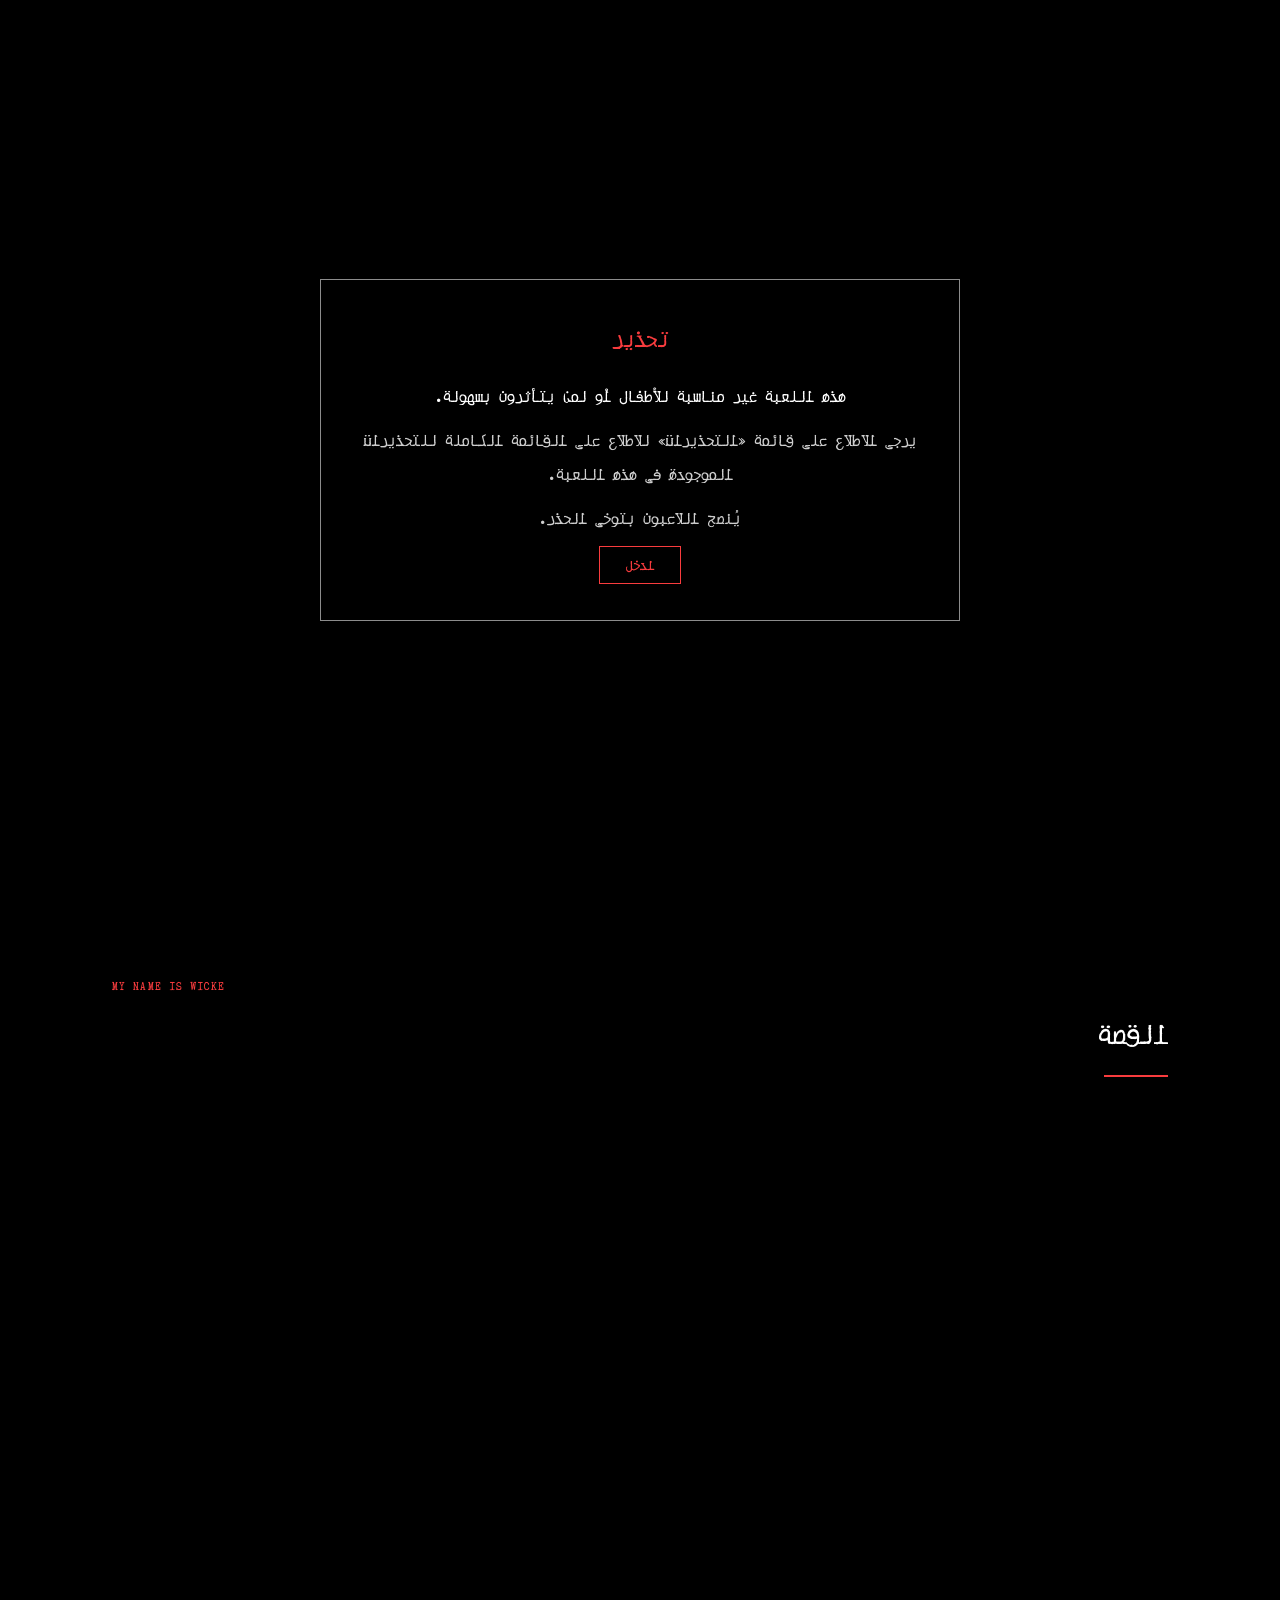
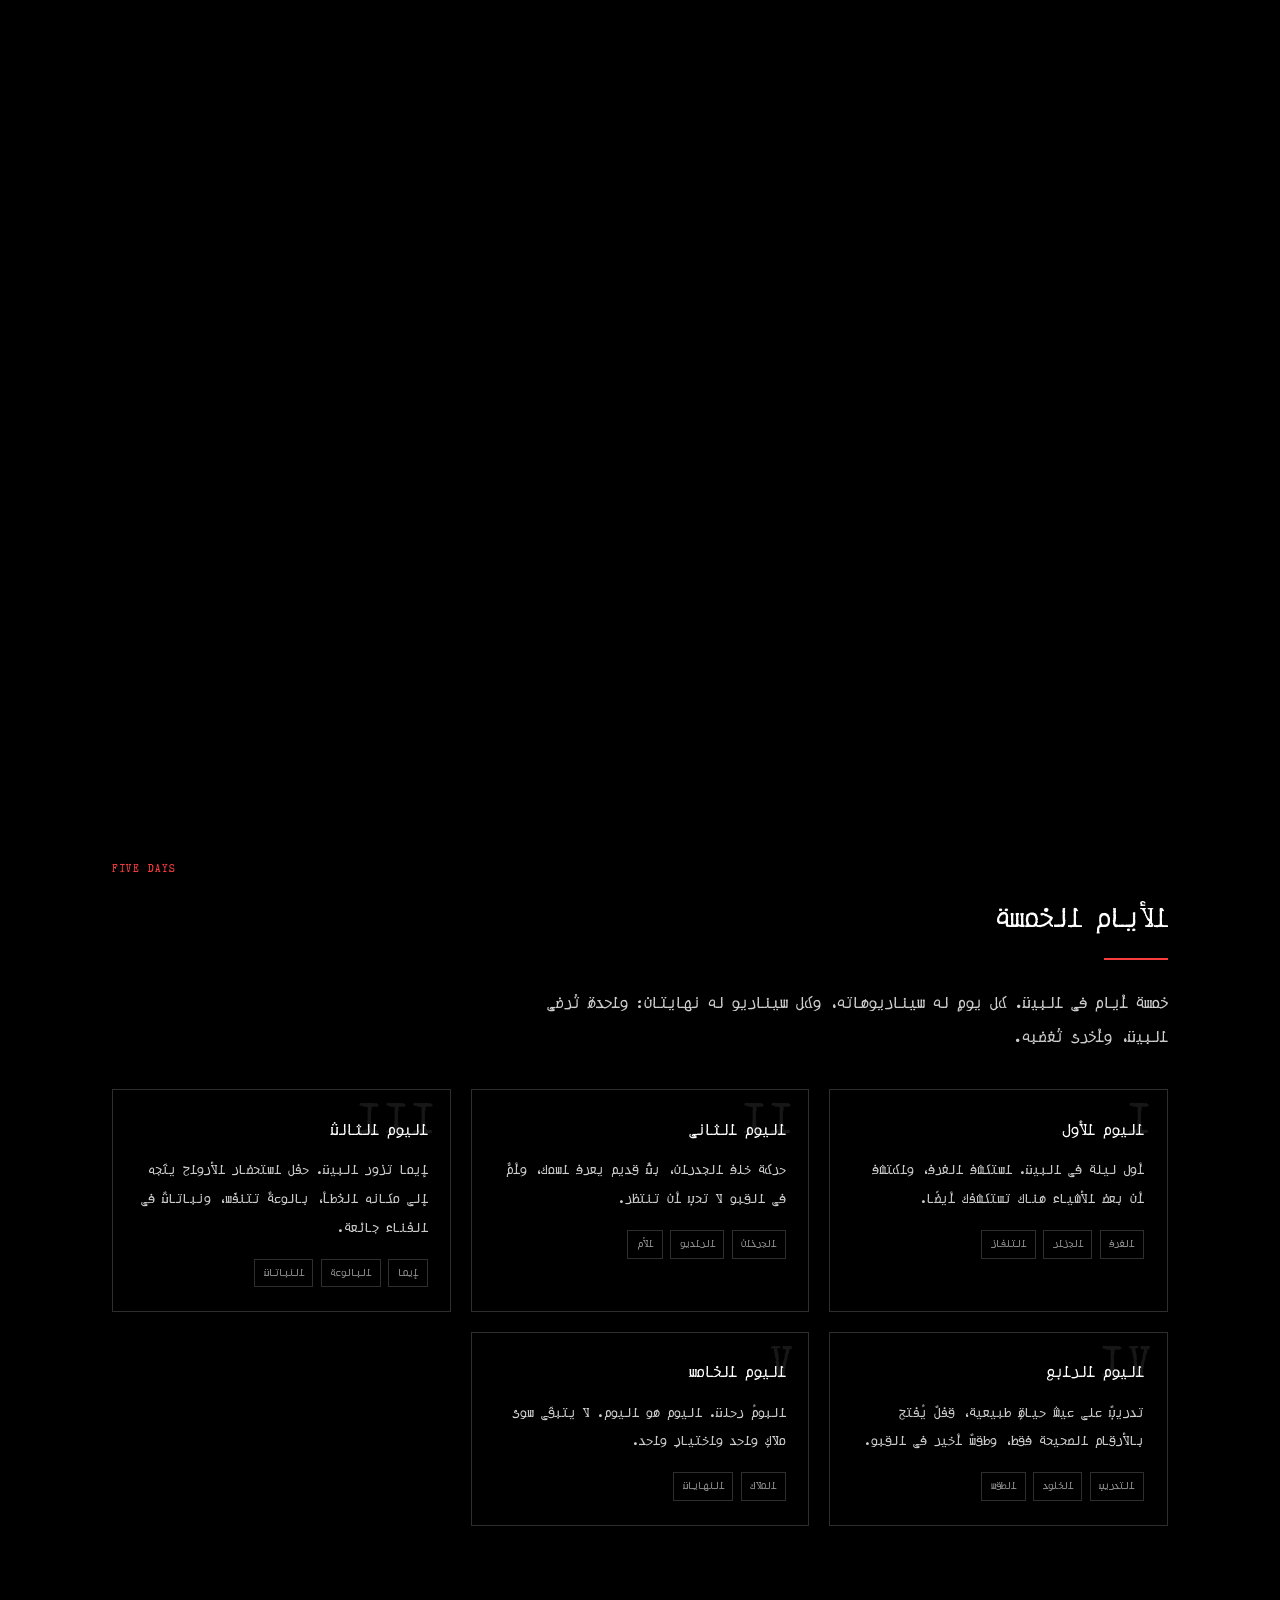
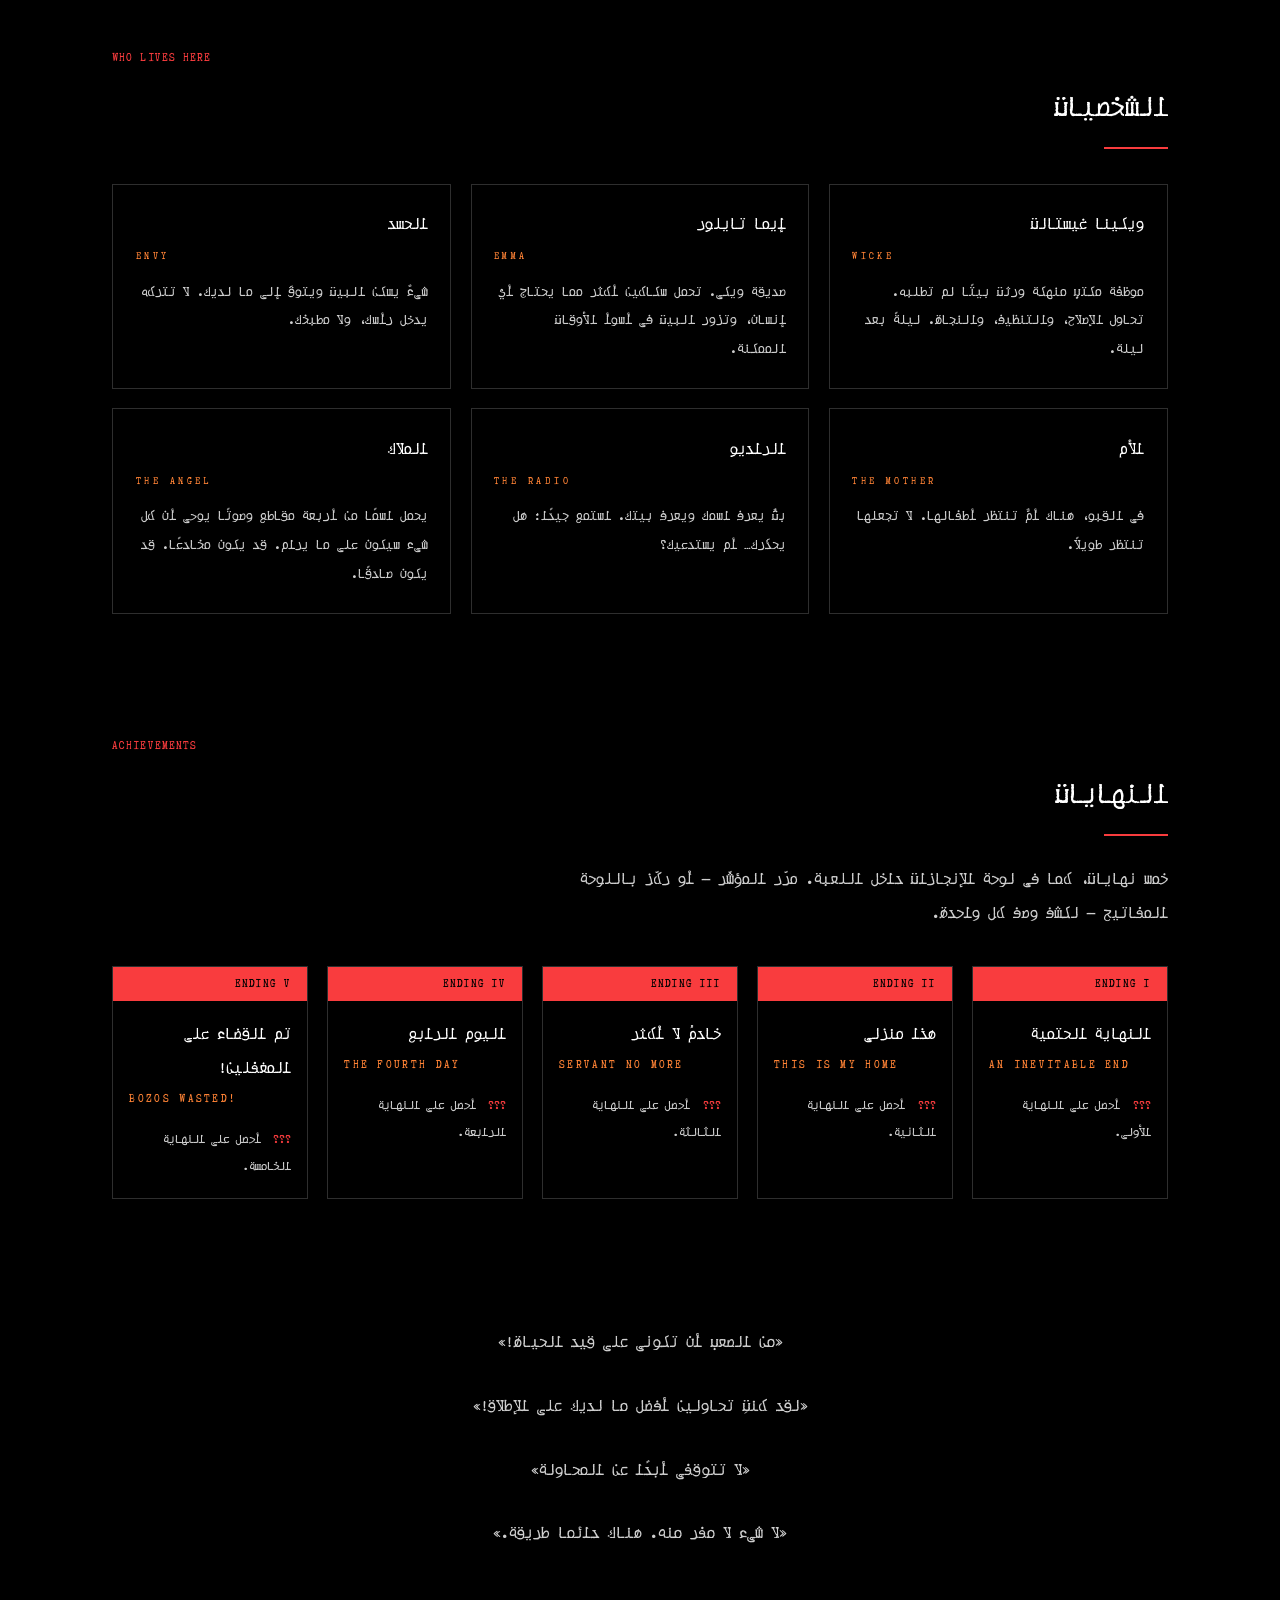
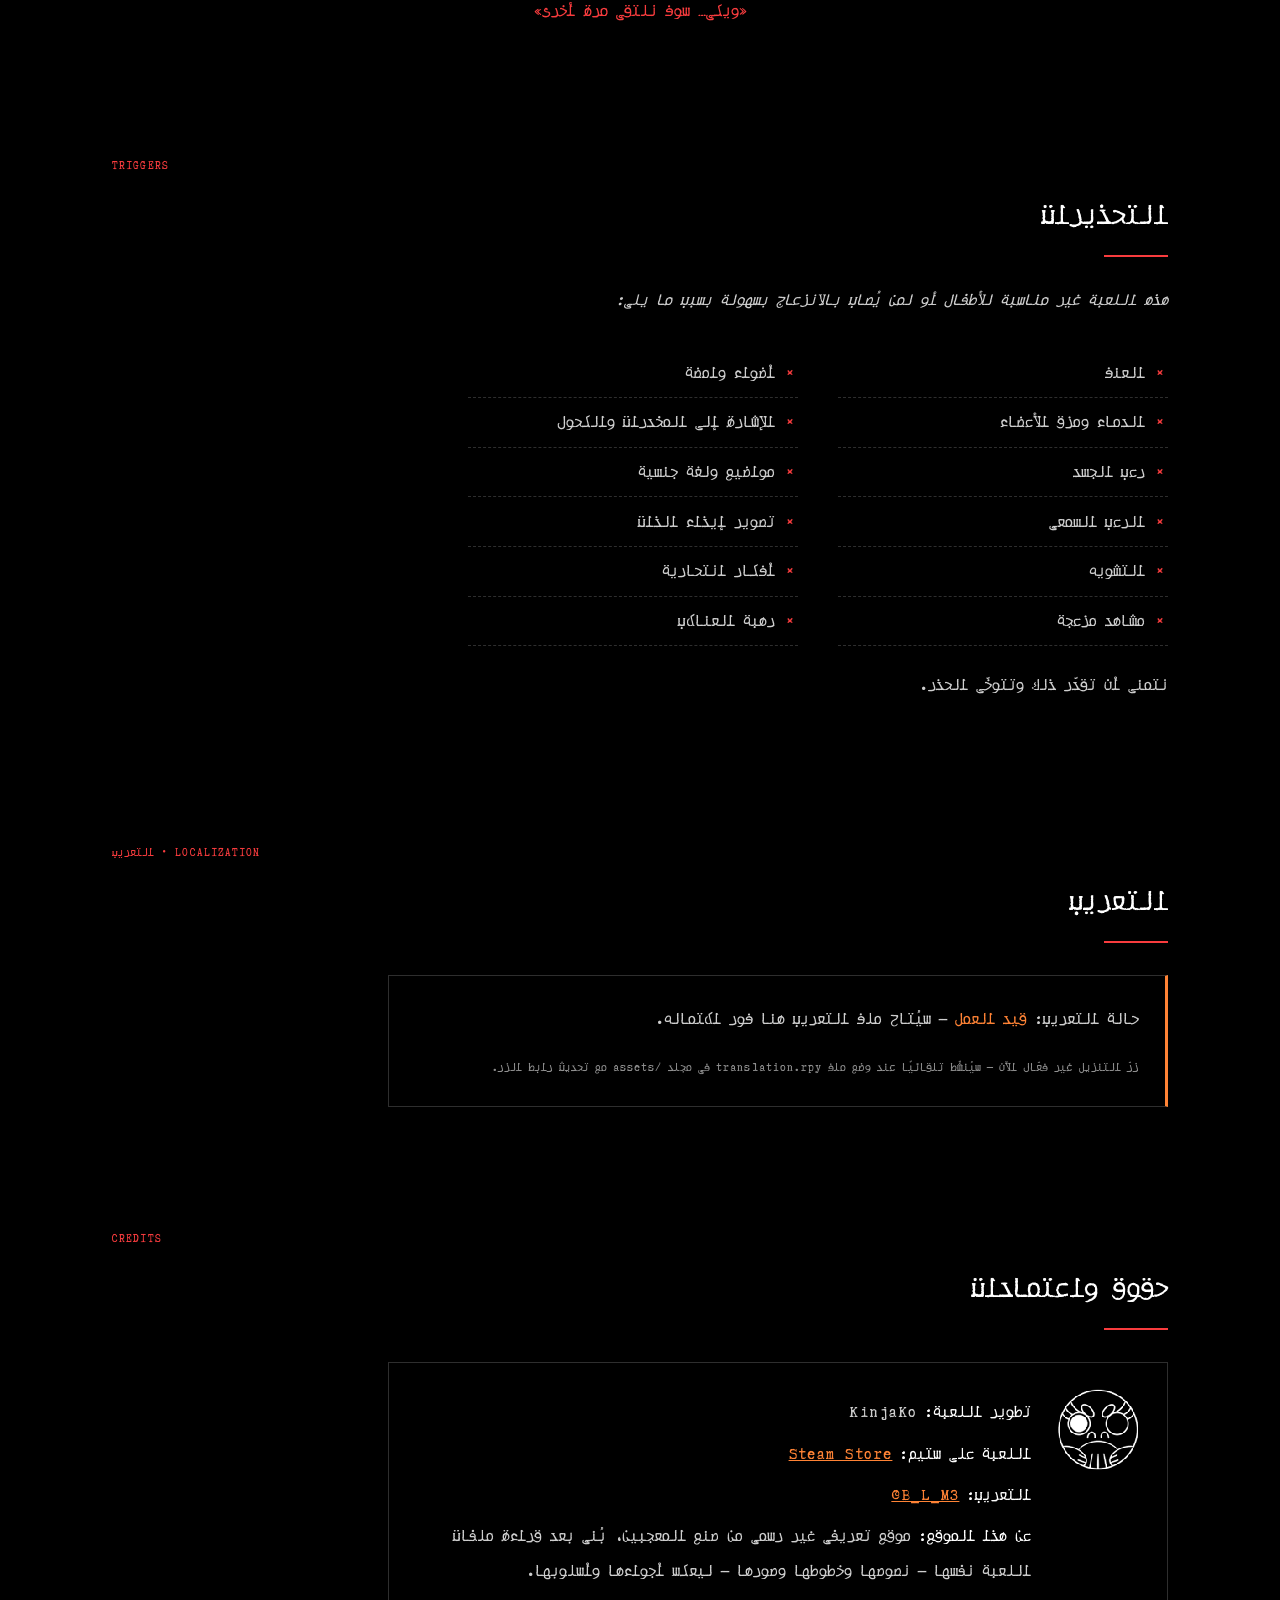
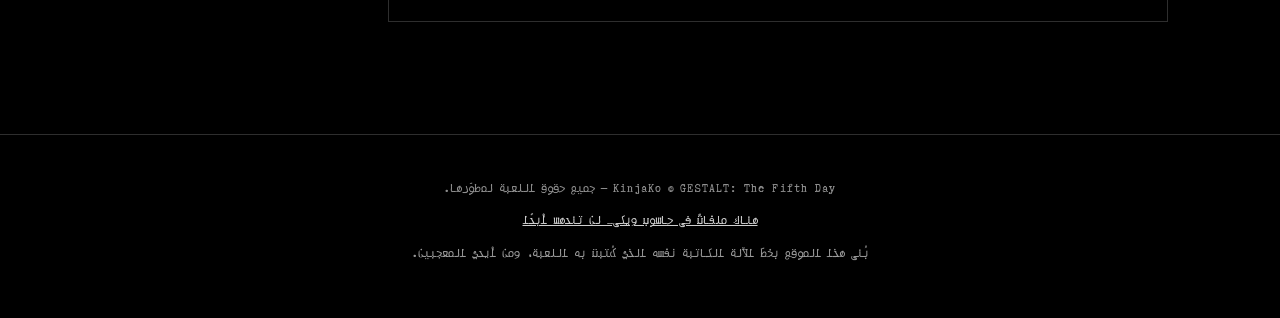
==== commit c9f05820: "Add files via upload" ====
--- a/index.html
+++ b/index.html
@@ -6,9 +6,9 @@
   <title>غيستالت: اليوم الخامس — GESTALT: The Fifth Day</title>
   <meta name="description" content="الموقع العربي غير الرسمي للعبة الرعب النفسي GESTALT: The Fifth Day — القصة، الأيام الخمسة، الشخصيات، النهايات، والتحذيرات.">
   <link rel="icon" type="image/png" href="assets/favicon.png">
-  <link rel="preload" href="assets/fonts/Truetypewriter.ttf?v=2" as="font" type="font/ttf" crossorigin>
+  <link rel="preload" href="assets/fonts/Truetypewriter.woff2?v=7" as="font" type="font/woff2" crossorigin>
   <link rel="preload" href="assets/hero.png" as="image">
-  <link rel="stylesheet" href="css/style.css?v=2">
+  <link rel="stylesheet" href="css/style.css?v=7">
   <noscript>
     <style>
       /* بدون جافاسكربت: لا شاشة تحذير، وكل المحتوى ظاهر فورًا */
@@ -265,6 +265,6 @@
     <p class="foot-note">بُني هذا الموقع بخطّ الآلة الكاتبة نفسه الذي كُتبت به اللعبة، ومن أيدي المعجبين.</p>
   </footer>
 
-  <script src="js/main.js" defer></script>
+  <script src="js/main.js?v=7" defer></script>
 </body>
 </html>
--- a/css/style.css
+++ b/css/style.css
@@ -7,7 +7,8 @@
 
 @font-face {
   font-family: "Truetypewriter";
-  src: url("../assets/fonts/Truetypewriter.ttf?v=2") format("truetype");
+  src: url("../assets/fonts/Truetypewriter.woff2?v=7") format("woff2"),
+       url("../assets/fonts/Truetypewriter-clean.ttf?v=7") format("truetype");
   font-weight: 400 700;
   font-style: normal;
   font-display: block;
@@ -426,13 +427,17 @@
   50% { transform: translate(50%, 8px); }
 }
 
-/* البومة — تعبر الشاشة بين حين وآخر كما فيowlanim داخل اللعبة */
+/* البومة — تعبر الشاشة بين حين وآخر
+   القيم منسوخة من تعريف owlanim في game/definitions.rpy:
+   الحجم 150px على شاشة 1280 (11.7% من العرض) · yalign 0.3 → أعلى ≈ 23.5%
+   مهم: نستخدم left الفيزيائية — inset-inline-start تنقلب في RTL
+   (dir="rtl") فتبدأ البومة خارج يمين الشاشة ولا تظهر أبدًا. */
 .owl {
   position: absolute;
-  top: 14%;
-  inset-inline-start: -160px;
-  width: 120px;
-  height: 112px;
+  top: 23.5%;
+  left: -170px;
+  width: clamp(84px, 11.7vw, 200px);
+  aspect-ratio: 952 / 892;
   z-index: 1;
   opacity: 0.85;
   pointer-events: none;
@@ -440,23 +445,32 @@
 }
 .owl img {
   width: 100%;
-  height: auto;
+  height: 100%;
   display: block;
   position: absolute;
-  inset-inline-start: 0;
+  left: 0;
   top: 0;
 }
 .owl img.b { opacity: 0; transition: opacity 0.05s; }
 .owl.wing-b img.b { opacity: 1; }
 .owl.wing-b img.a { opacity: 0; }
+
+/* بومة جالسة بلا أي حركة — تظهر حتى مع prefers-reduced-motion
+   (كانت تختفي كليًا في بيئات اللقطات والمعاينة التي تفرض تقليل الحركة) */
+.owl.perched {
+  left: auto;
+  right: 7%;
+}
+/* العبور بسرعة اللعبة نفسها: xalign 0→3 خلال 8 ثوانٍ على شاشة 1280
+   ≈ 424px/ث → عبور مرئي في ~3.8 ثانية (تدخل من خارج الحافة اليسرى) */
 .owl.flying {
-  animation: owlGlide 14s linear forwards;
+  animation: owlGlide 3.8s linear forwards;
 }
 @keyframes owlGlide {
-  0%   { inset-inline-start: -160px; opacity: 0; }
-  8%   { opacity: 0.85; }
-  92%  { opacity: 0.85; }
-  100% { inset-inline-start: calc(100% + 160px); opacity: 0; }
+  0%   { transform: translateX(0); opacity: 0; }
+  6%   { opacity: 0.85; }
+  94%  { opacity: 0.85; }
+  100% { transform: translateX(calc(100vw + 340px)); opacity: 0; }
 }
 
 /* ---------- الأقسام ---------- */
@@ -721,7 +735,6 @@
   .dev-box { flex-direction: column; align-items: center; text-align: center; }
   .dev-box img { margin: 0 auto; }
   .q-line { font-size: 1rem; }
-  .owl { display: none; }
 }
 
 @media (max-width: 420px) {
@@ -739,5 +752,8 @@
   .cursor { animation: none; }
   .scroll-hint { animation: none; }
   .owl { display: none; }
+  .owl.perched { display: block; }
+  /* ?motion=full — تجاوز صريح: البومة الطائرة تعمل حتى مع تقليل حركة النظام */
+  html.motion-full .owl { display: block; }
   .tw-box, .card, .btn { transition: none; }
 }
